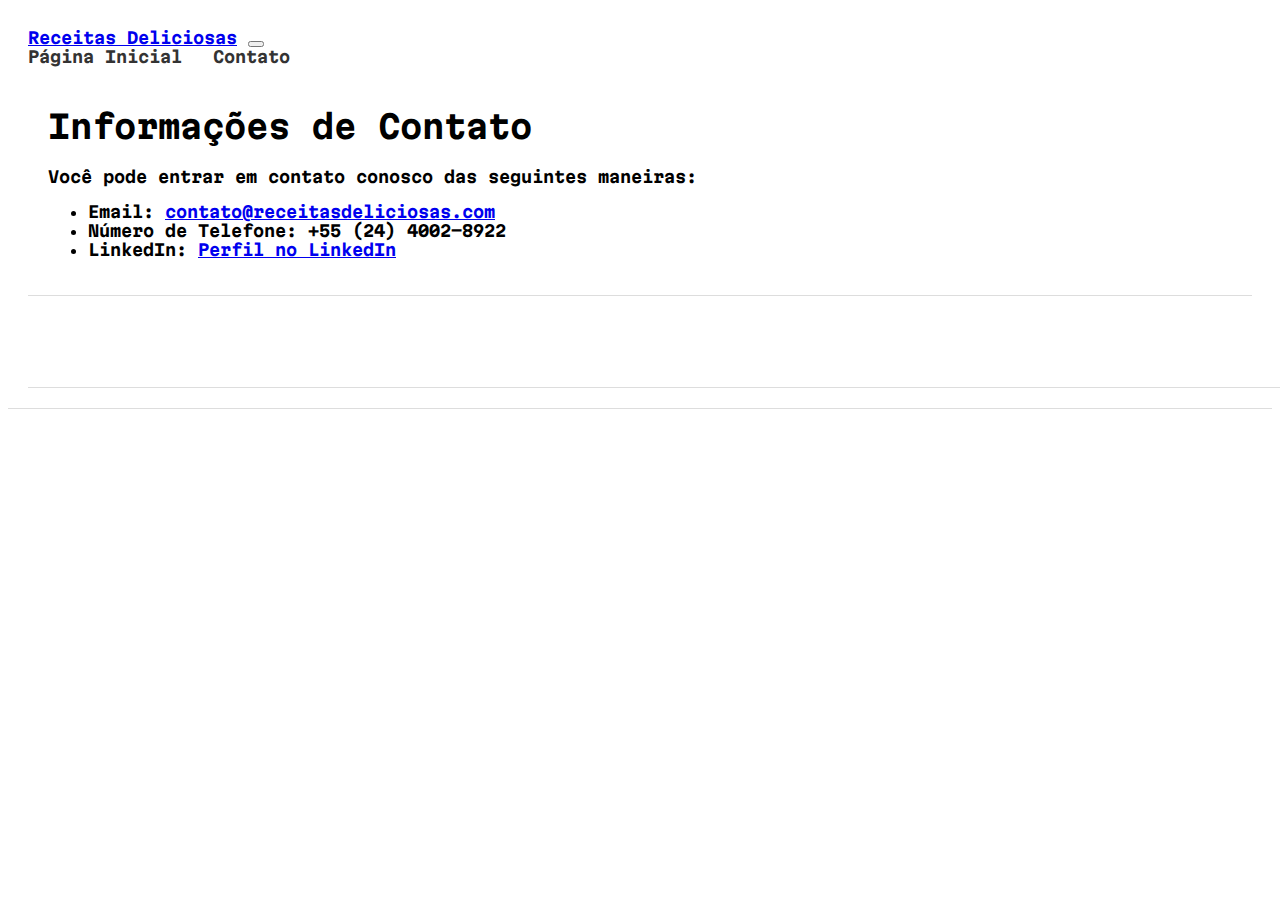
==== contato.html @ 24152881 "trabalho individual" ====
<!DOCTYPE html>
<html lang="pt-br">
  <head>
    <meta charset="UTF-8" />
    <meta name="viewport" content="width=device-width, initial-scale=1.0" />
    <link
      href="https://cdn.jsdelivr.net/npm/bootstrap@5.3.2/dist/css/bootstrap.min.css"
      rel="stylesheet"
      integrity="sha384-T3c6CoIi6uLrA9TneNEoa7RxnatzjcDSCmG1MXxSR1GAsXEV/Dwwykc2MPK8M2HN"
      crossorigin="anonymous"
    />
    <link rel="preconnect" href="https://fonts.googleapis.com" />
    <link rel="preconnect" href="https://fonts.gstatic.com" crossorigin />
    <link
      href="https://fonts.googleapis.com/css2?family=Martian+Mono:wght@100&display=swap"
      rel="stylesheet"
    />
    <link rel="stylesheet" href="css/styles.css" />
    <title>Contato</title>
  </head>
  <body>
    <div class="border-container">
      <div class="container">
        <header>
          <nav class="navbar navbar-expand-lg navbar-light bg-light">
            <a class="navbar-brand" href="#">Receitas Deliciosas</a>
            <button
              class="navbar-toggler"
              type="button"
              data-bs-toggle="collapse"
              data-bs-target="#navbarNav"
              aria-controls="navbarNav"
              aria-expanded="false"
              aria-label="Toggle navigation"
            >
              <span class="navbar-toggler-icon"></span>
            </button>
            <div class="collapse navbar-collapse" id="navbarNav">
              <ul class="navbar-nav">
                <li class="nav-item">
                  <a class="nav-link" href="index.html">Página Inicial</a>
                </li>
                <li class="nav-item active">
                  <a class="nav-link" href="contato.html">Contato</a>
                </li>
              </ul>
            </div>
          </nav>
        </header>
        <main class="container">
          <h1>Informações de Contato</h1>
          <p>Você pode entrar em contato conosco das seguintes maneiras:</p>
          <ul>
            <li>
              Email:
              <a href="mailto:contato@receitasdeliciosas.com"
                >contato@receitasdeliciosas.com</a
              >
            </li>
            <li>Número de Telefone: +55 (24) 4002-8922</li>
            <li>
              LinkedIn:
              <a
                href="https://www.linkedin.com/in/bernardoprogrammer/"
                target="_blank"
                >Perfil no LinkedIn</a
              >
            </li>
          </ul>
        </main>
        <footer class="container text-center">
          <p>&copy; 2023 Receitas Deliciosas</p>
        </footer>
      </div>
    </div>
  </body>
</html>
---- css/styles.css ----
/* Estilização do Conteúdo */
.container {
  background-color: rgba(
    255,
    255,
    255,
    0.8
  ); /* Cor de fundo branca com opacidade */
  padding: 20px;
  border: 1px solid #ddd;
  border-top: none;
  border-right: none;
  border-left: none;
}

/* Adicionar a borda e fundo estático */
body {
  background: url("https://wallpapers.com/images/hd/food-4k-1pf6px6ryqfjtnyr.jpg")
    no-repeat center center fixed;
  background-size: cover;
}

/* Estilização do Menu de Navegação */
header nav ul {
  list-style: none;
  margin: 0;
  padding: 0;
}

header nav ul li {
  display: inline;
  margin-right: 20px;
}

header nav ul li a {
  text-decoration: none;
  color: #333;
}

/* Efeito de Hover no Menu de Navegação */
header nav ul li a:hover {
  background-color: #cdccd6;
}

/* Tamanhos em px e % */
#inicio {
  width: 80%;
  padding: 20px;
  margin: 0 auto;
}

footer {
  width: 100%;
  padding: 10px;
  background-color: #333;
  color: #fff;
  text-align: center;
}

/* Fonte Externa */
body {
  font-family: "Martian Mono", monospace;
  font-weight: bold;
}
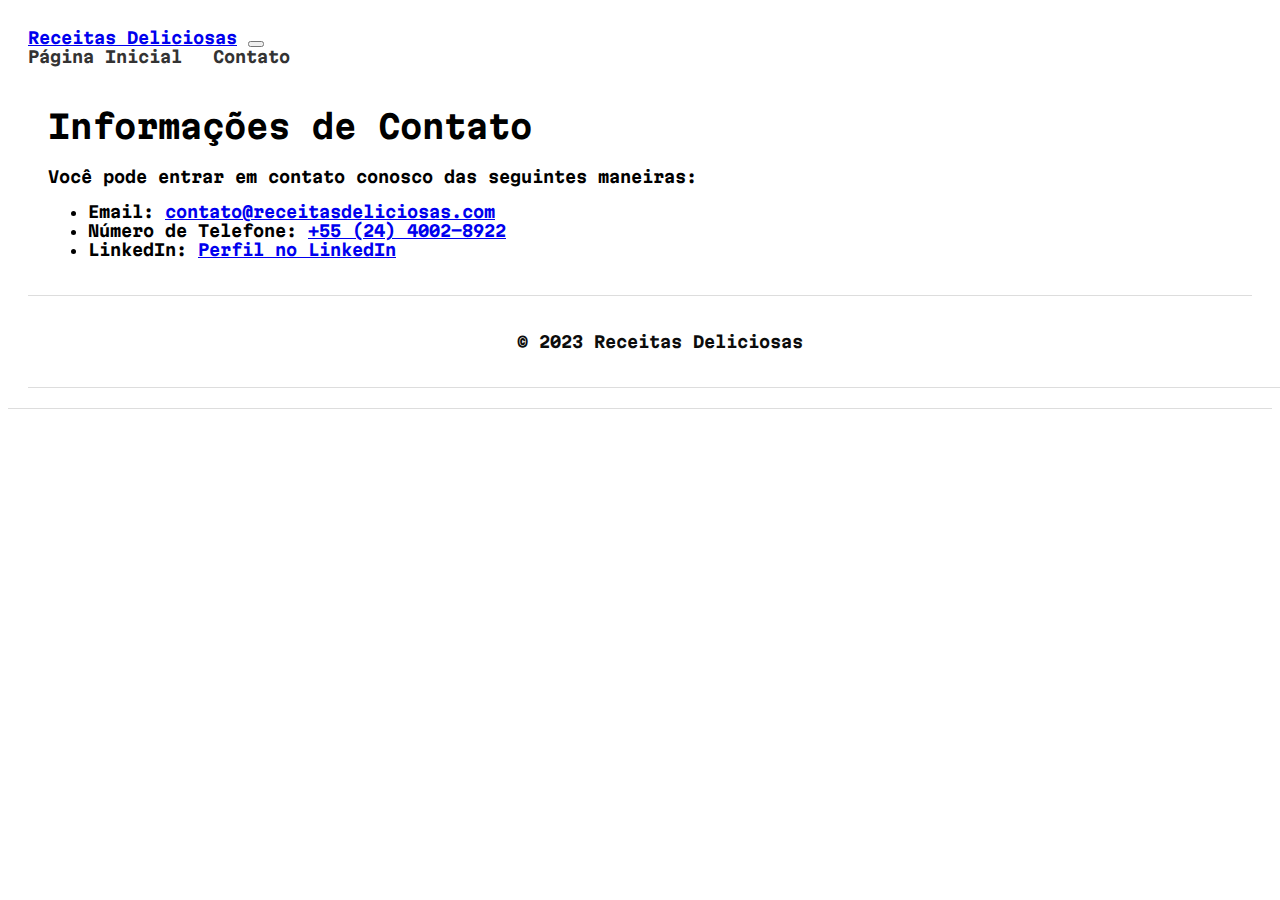
==== commit 7dc7ead2: "changes" ====
--- a/contato.html
+++ b/contato.html
@@ -57,7 +57,12 @@
                 >contato@receitasdeliciosas.com</a
               >
             </li>
-            <li>Número de Telefone: +55 (24) 4002-8922</li>
+            <li>
+              Número de Telefone:
+              <a href="https://youtu.be/dQw4w9WgXcQ" target="_blank"
+                >+55 (24) 4002-8922
+              </a>
+            </li>
             <li>
               LinkedIn:
               <a
--- a/css/styles.css
+++ b/css/styles.css
@@ -53,7 +53,7 @@
   width: 100%;
   padding: 10px;
   background-color: #333;
-  color: #fff;
+  color: #0c0c0c;
   text-align: center;
 }
 
